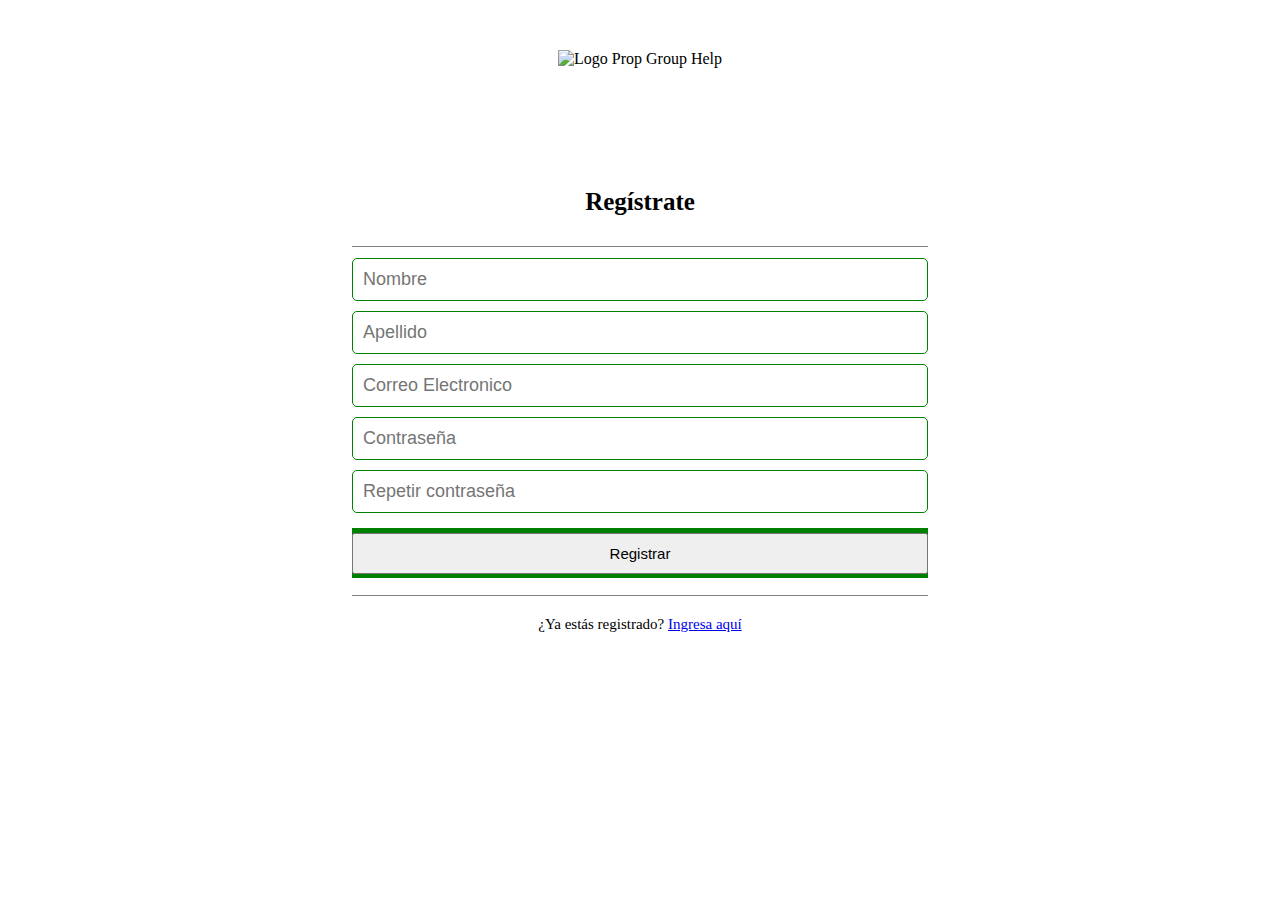
==== registro.html @ 38906ca8 "Agrego el Doc Registro" ====
<!DOCTYPE html>
<html lang="en">
<head>
    <title>Registro | Pro Group Help</title>
    <!-- Favicon -->
    <link rel="icon" type="image/x-icon" href="imagenes/fav-icon.jpg">
    <!-- CSS -->
    <link href="registro.css" rel="stylesheet">
    <meta charset="UTF-8">
    <meta http-equiv="X-UA-Compatible" content="IE=edge">
    <meta name="viewport" content="width=device-width, initial-scale=1.0">
    <title>Document</title>
</head>
<body>
  <div class="contenedor-registro">
    <img class="img-registro" src="imagenes/LogoRecortada.jpg" height="100px" alt="Logo Prop Group Help"/>
    <div class="contenedor-forumulario">
      <h4>Regístrate</h4>
      <form class="formulario">
        <input type="text" name="nombre-cliente" id="nombre-cliente" placeholder="Nombre" required>
        <input type="text" name="ap-cliente" id="ap-cliente" placeholder="Apellido" required>
        <input type="email" name="email-cliente" id="email-cliente" placeholder="Correo Electronico" required>
        <input type="text" name="pass-cliente" id="pass-cliente" placeholder="Contraseña" required>
        <input type="text" name="repass-cliente" id="repass-cliente" placeholder="Repetir contraseña" required>
        <div class="contenedor-boton">
          <button class="boton-formulario" type="submit">Registrar</button>
        </div>
      </form>
      <p>
        ¿Ya estás registrado? <a href="#">Ingresa aquí</a>
      </p>
    </div>
  </div>
</body>
</html>
---- registro.css ----
* {
    box-sizing: border-box;
    margin: 0px;
}
.img-registro{
  margin-top: 50px;
}
.contenedor-registro{
  margin: auto;
  display: flex;
  flex-direction: column;
  justify-content: center;
  align-items: center;
}

.contenedor-forumulario{
  display: flex;
  flex-direction: column;
  justify-content: center;
  align-items: center;
  width: 50%;
  height: 500px;
  margin: 5px;
}

h4{
  margin: 30px 0px;
  font-size: 25px;
}

.formulario{
  background-color: white;
  display: flex;
  flex-direction: column;
  justify-content: center;
  align-items:;
  width: 90%;
  height: 350px;
  border-top: 1px solid gray;
  border-bottom: 1px solid gray;
}

.formulario input{
  width: 100%;
  padding: 10px;
  font-size: 18px;
  margin: 5px 0px;
  border: 1.5px solid green;
  border-radius: 5px;
}

.contenedor-boton{
  background-color: green;
  height: 50px;
  width: 100%;
  margin: 10px 0px;
  display: flex;
  flex-direction: column;
  justify-content: center;
  align-items: center;
}

.boton-formulario{
  width: 100%;
  padding: 10px;
  font-size: 15px;
}

p{
  margin: 20px 0px;
  font-size: 15px;
}
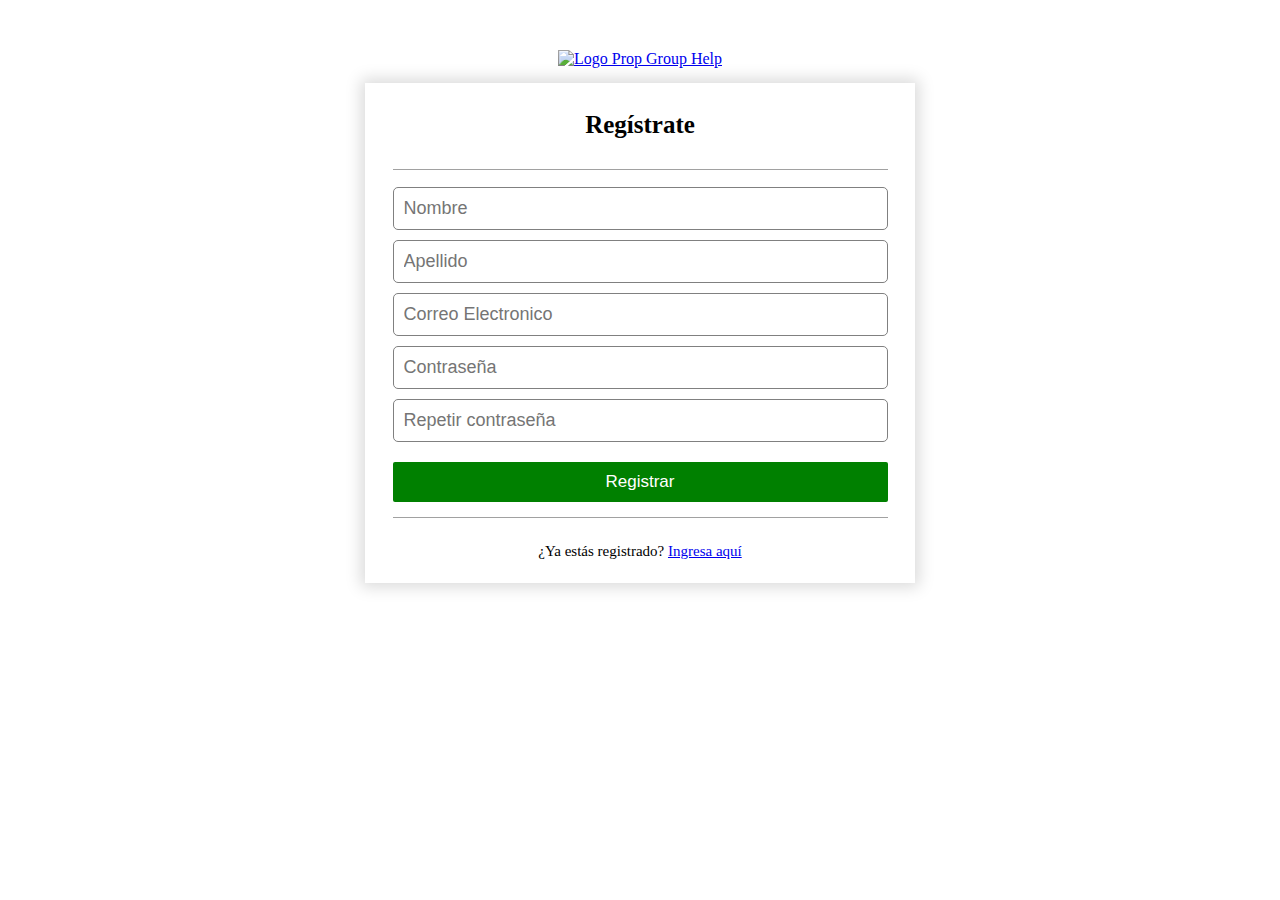
==== commit acd75df4: "Modifico estilos de el doc Registro" ====
--- a/registro.html
+++ b/registro.html
@@ -13,15 +13,17 @@
 </head>
 <body>
   <div class="contenedor-registro">
-    <img class="img-registro" src="imagenes/LogoRecortada.jpg" height="100px" alt="Logo Prop Group Help"/>
+    <a href="index.html"><img class="img-registro" src="imagenes/LogoRecortada.jpg" alt="Logo Prop Group Help"/></a>
     <div class="contenedor-forumulario">
       <h4>Regístrate</h4>
       <form class="formulario">
-        <input type="text" name="nombre-cliente" id="nombre-cliente" placeholder="Nombre" required>
-        <input type="text" name="ap-cliente" id="ap-cliente" placeholder="Apellido" required>
-        <input type="email" name="email-cliente" id="email-cliente" placeholder="Correo Electronico" required>
-        <input type="text" name="pass-cliente" id="pass-cliente" placeholder="Contraseña" required>
-        <input type="text" name="repass-cliente" id="repass-cliente" placeholder="Repetir contraseña" required>
+        <div class="contenedor-input">
+          <input type="text" name="nombre-cliente" id="nombre-cliente" placeholder="Nombre" required>
+          <input type="text" name="ap-cliente" id="ap-cliente" placeholder="Apellido" required>
+          <input type="email" name="email-cliente" id="email-cliente" placeholder="Correo Electronico" required>
+          <input type="text" name="pass-cliente" id="pass-cliente" placeholder="Contraseña" required>
+          <input type="text" name="repass-cliente" id="repass-cliente" placeholder="Repetir contraseña" required>
+        </div>
         <div class="contenedor-boton">
           <button class="boton-formulario" type="submit">Registrar</button>
         </div>
--- a/registro.css
+++ b/registro.css
@@ -4,6 +4,7 @@
 }
 .img-registro{
   margin-top: 50px;
+  height: 100px;
 }
 .contenedor-registro{
   margin: auto;
@@ -18,9 +19,11 @@
   flex-direction: column;
   justify-content: center;
   align-items: center;
-  width: 50%;
+  width: 90%;
+  max-width: 550px;
   height: 500px;
-  margin: 5px;
+  margin: 15px 0px;
+  box-shadow: 0px 0px 15px 4px rgba(0,0,0,0.15);
 }
 
 h4{
@@ -33,11 +36,20 @@
   display: flex;
   flex-direction: column;
   justify-content: center;
-  align-items:;
+  align-items:center;
   width: 90%;
+  max-width: 500px;
   height: 350px;
-  border-top: 1px solid gray;
-  border-bottom: 1px solid gray;
+  border-top: 0.8px solid #A1A1A1 ;
+  border-bottom: 0.8px solid #A1A1A1 ;
+}
+
+input{
+  outline: none;
+}
+
+.contenedor-input{
+  margin-top: 12px;
 }
 
 .formulario input{
@@ -45,12 +57,14 @@
   padding: 10px;
   font-size: 18px;
   margin: 5px 0px;
-  border: 1.5px solid green;
+  border: 1.5px solid gray;
   border-radius: 5px;
+}
+input:focus{
+  border-color: green;
 }
 
 .contenedor-boton{
-  background-color: green;
   height: 50px;
   width: 100%;
   margin: 10px 0px;
@@ -63,10 +77,22 @@
 .boton-formulario{
   width: 100%;
   padding: 10px;
+  font-size: 17px;
+  color: white;
+  border: none;
+  border-radius: 2px;
+  background-color: green;
+}
+
+p{
+  margin: 25px 0px;
   font-size: 15px;
 }
 
-p{
-  margin: 20px 0px;
-  font-size: 15px;
+
+/*Media Queries*/
+@media (max-width:500px){
+  .img-registro{
+    height: 85px;
+  }
 }